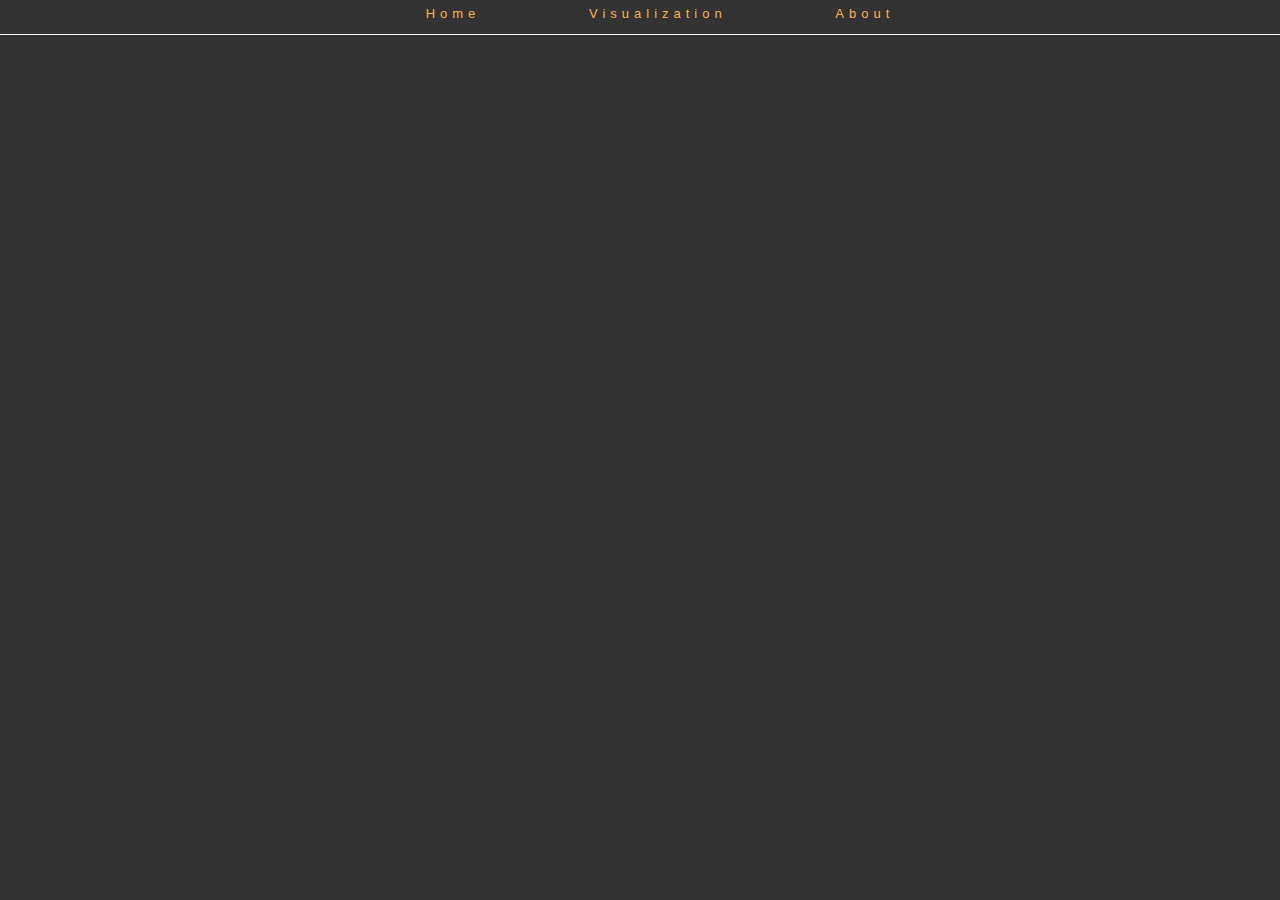
==== index.html @ 3f68e3c4 "Gompertz Curve" ====
<!DOCTYPE html>
<html>
<head lang="en">
    <meta charset="UTF-8">
    <title>Brazil: Credit operations in the public sector and the HDI</title>

    <!-- style -->
    <link rel="stylesheet" type="text/css" href="css/common.css">
    <link rel="stylesheet" type="text/css" href="css/index.css">
    <link rel="stylesheet" type="text/css" href="libs/bootstrap/css/bootstrap.css">

</head>
<body>
	<nav class="navbar navbar-fixed-top">
		<div class="menu">
			<ul>
				<li>Home</li>
				<li><a href="visualization.html">Visualization</a></li>
				<li>About</li>
			</ul>
		</div>
	</nav>
	<div class="content">
		<div id="brasilia">
			Brazil		
		</div>
	</div>
</body>
</html>
---- css/common.css ----
body {
	background-color: #333 !important;
}

.menu {
	background-color: #333 !important;
	border-bottom: solid 1px #fff;
	padding-top: 5px;
	color: #feb24c !important;
}

.top-chart {
	background-color: #555;
}

.content {
	padding-top: 34px;
}

.scale {
	text-transform: uppercase;
	font-size: 8px;
	letter-spacing: 2px;
}

.axis line,
.axis path {
    fill: none;
    stroke: #fff;
    shape-rendering: crispEdges;
}

.axis text {
	font-family: Armata, Helvetica, Arial, sans;
    font-size: 10px;
    fill: #fff;
}

.brush{
    fill: #474646;
    fill-opacity: .5;
    pointer-events: none;
	border: solid 1px #fff;
}

.brush rect{
	stroke: #fff;
}

#loading img {
	display: block;
	padding-top: 200px;
	padding-bottom: 1000px;
    margin-left: auto;
    margin-right: auto;
}


.bottomRow {
	height: 200px;
	/*margin-top: -150px;*/
} 


#entityInfo {
	margin-top: 10px;
	margin-left: 20px;
	margin-right: -20px;
	height: 100px;
    background-color: #555;
	border: 1px solid;
    border-radius: 0.5em;
    font-family: Armata, Helvetica, Arial, sans;
}

#entityInfo h2 {
	margin: 10px 0 0 0 !important;
	color: #feb24c;
	letter-spacing: 5px;
    font-size: 18px;
	text-align: center; 
}

#entityInfo h3 {
	color: #feb24c;
	text-align: center; 
    font-size: 13px;
}

ul {
	text-align: center;
	font-size: 13px;
	letter-spacing: 5px;
}

#button {
	text-align:center;
}

#tutorial{
	height: 100%;
    width: 100%;
	position: fixed;
	z-index: 200;
	background: rgba(0, 0, 0, 0.85);
    left: 0;
    color: white;
    display: none;
}

#tutorial h2{
	margin-top: 40px;
	text-align: center;
	color: #feb24c;
}

#tutorial h3{
	text-align: center;
	color: #feb24c;
	font-size: 15px;
}

.gompertzLine{
	fill: none;
	stroke: #91182b;
	stroke-width: 0.7px;
}

li {
	display: inline;
	margin-left: 50px;
	margin-right: 50px;
}

a:link, a:visited, a:active a:hover {
	text-decoration: none !important;
	color: #feb24c !important;
}

.node {
	stroke: #fff;
	stroke-width: 1.5px;
}

.link {
	stroke: #999;
	stroke-opacity: .6;
}

#viz{
	padding: 20px;
}

.supp {
	padding: 20px;
}
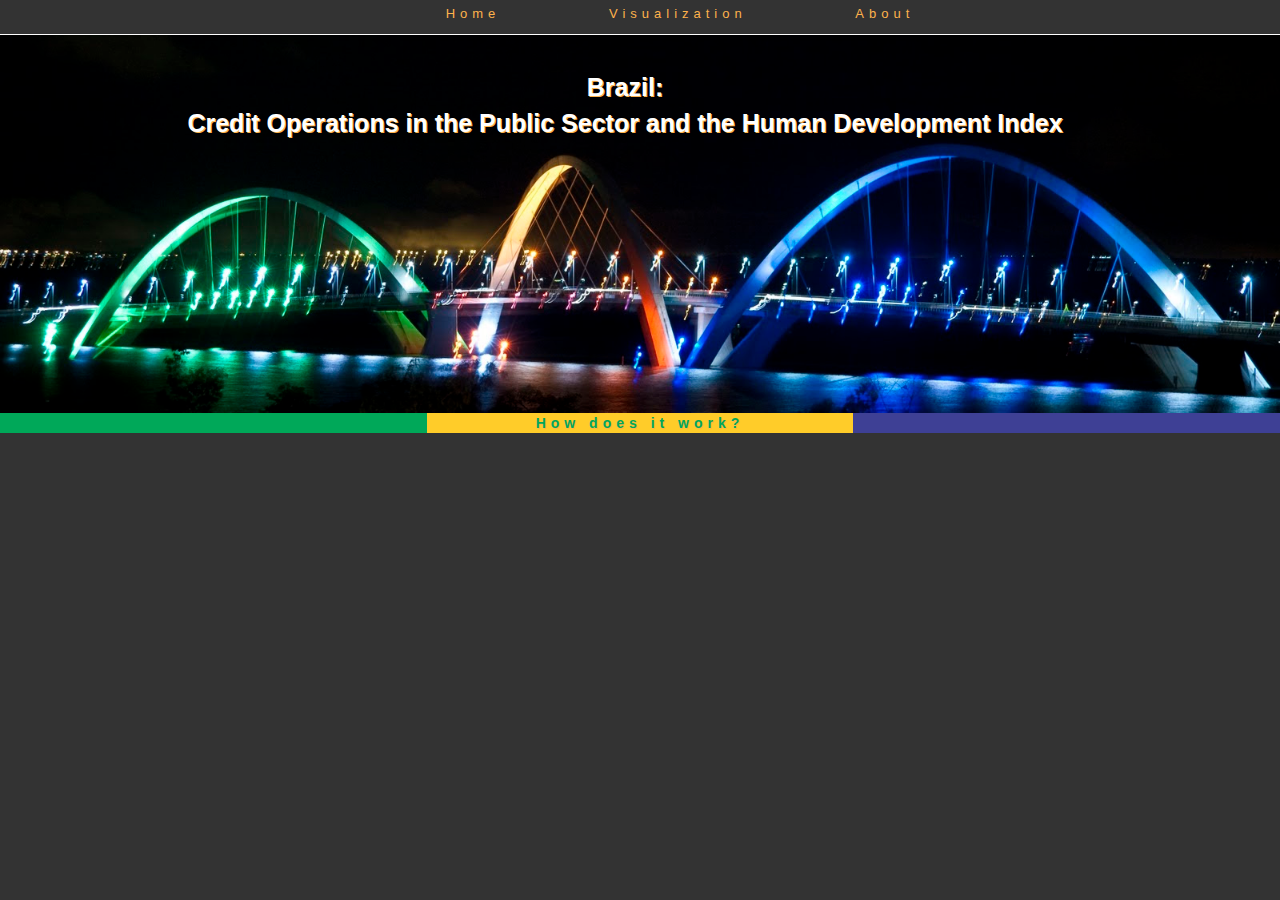
==== commit f8d46be5: "Adding index stuff" ====
--- a/index.html
+++ b/index.html
@@ -4,26 +4,44 @@
     <meta charset="UTF-8">
     <title>Brazil: Credit operations in the public sector and the HDI</title>
 
+    <!-- libs -->
+    <script src="https://ajax.googleapis.com/ajax/libs/jquery/2.1.4/jquery.min.js"></script>
+
     <!-- style -->
     <link rel="stylesheet" type="text/css" href="css/common.css">
     <link rel="stylesheet" type="text/css" href="css/index.css">
     <link rel="stylesheet" type="text/css" href="libs/bootstrap/css/bootstrap.css">
-
 </head>
 <body>
-	<nav class="navbar navbar-fixed-top">
+	<nav class="navbar navbar-fixed-top" role="navigation">
 		<div class="menu">
+			<ul>
 			<ul>
 				<li>Home</li>
 				<li><a href="visualization.html">Visualization</a></li>
-				<li>About</li>
+				<li><a href="about.html">About</a></li>
 			</ul>
 		</div>
 	</nav>
-	<div class="content">
-		<div id="brasilia">
-			Brazil		
+	<!-- Container -->
+	<div class="container-fluid">
+		<div class="row">
+			<img id="brazil" class="center fit" src="images/brazil.jpg"> 
+			<p id="title">Brazil:<br/>Credit Operations in the Public Sector and the Human Development Index</p>
+			<div class="col-md-4 flag" style="background-color: #00a859"></div>
+			<div class="col-md-4 flag" style="background-color: #ffcc29">
+				<div id="how-it-works"> 
+				How does it work?
+				<iframe width="420" height="315" src="https://www.youtube.com/embed/PTomUb3r1m0" frameborder="0" allowfullscreen></iframe>
+				</div>
+			</div>
+			<div class="col-md-4 flag" style="background-color: #3e4095"></div>
 		</div>
 	</div>
+	<!-- Fix Image -->
+	<script>
+		$("#brazil").width($(".container-fluid").width() + 30);
+		$("#title").width($(".container-fluid").width());
+    </script>
 </body>
 </html>--- a/css/common.css
+++ b/css/common.css
@@ -1,7 +1,9 @@
+/* body */
 body {
 	background-color: #333 !important;
 }
 
+/* main menu */
 .menu {
 	background-color: #333 !important;
 	border-bottom: solid 1px #fff;
@@ -9,121 +11,10 @@
 	color: #feb24c !important;
 }
 
-.top-chart {
-	background-color: #555;
-}
-
-.content {
-	padding-top: 34px;
-}
-
-.scale {
-	text-transform: uppercase;
-	font-size: 8px;
-	letter-spacing: 2px;
-}
-
-.axis line,
-.axis path {
-    fill: none;
-    stroke: #fff;
-    shape-rendering: crispEdges;
-}
-
-.axis text {
-	font-family: Armata, Helvetica, Arial, sans;
-    font-size: 10px;
-    fill: #fff;
-}
-
-.brush{
-    fill: #474646;
-    fill-opacity: .5;
-    pointer-events: none;
-	border: solid 1px #fff;
-}
-
-.brush rect{
-	stroke: #fff;
-}
-
-#loading img {
-	display: block;
-	padding-top: 200px;
-	padding-bottom: 1000px;
-    margin-left: auto;
-    margin-right: auto;
-}
-
-
-.bottomRow {
-	height: 200px;
-	/*margin-top: -150px;*/
-} 
-
-
-#entityInfo {
-	margin-top: 10px;
-	margin-left: 20px;
-	margin-right: -20px;
-	height: 100px;
-    background-color: #555;
-	border: 1px solid;
-    border-radius: 0.5em;
-    font-family: Armata, Helvetica, Arial, sans;
-}
-
-#entityInfo h2 {
-	margin: 10px 0 0 0 !important;
-	color: #feb24c;
-	letter-spacing: 5px;
-    font-size: 18px;
-	text-align: center; 
-}
-
-#entityInfo h3 {
-	color: #feb24c;
-	text-align: center; 
-    font-size: 13px;
-}
-
 ul {
 	text-align: center;
 	font-size: 13px;
 	letter-spacing: 5px;
-}
-
-#button {
-	text-align:center;
-}
-
-#tutorial{
-	height: 100%;
-    width: 100%;
-	position: fixed;
-	z-index: 200;
-	background: rgba(0, 0, 0, 0.85);
-    left: 0;
-    color: white;
-    display: none;
-}
-
-#tutorial h2{
-	margin-top: 40px;
-	text-align: center;
-	color: #feb24c;
-}
-
-#tutorial h3{
-	text-align: center;
-	color: #feb24c;
-	font-size: 15px;
-}
-
-.gompertzLine{
-	fill: none;
-	stroke: #91182b;
-	stroke-width: 0.7px;
 }
 
 li {
@@ -137,20 +28,16 @@
 	color: #feb24c !important;
 }
 
-.node {
-	stroke: #fff;
-	stroke-width: 1.5px;
+/* container */
+.container-fluid {
+	padding-top: 34px;
 }
 
-.link {
-	stroke: #999;
-	stroke-opacity: .6;
-}
-
-#viz{
-	padding: 20px;
-}
-
-.supp {
-	padding: 20px;
-}
+/* loading data */
+#loading img {
+	display: block;
+	padding-top: 200px;
+	padding-bottom: 1000px;
+    margin-left: auto;
+    margin-right: auto;
+}--- a/css/index.css
+++ b/css/index.css
@@ -0,0 +1,20 @@
+#title {
+	z-index: 100;
+	position: absolute;
+	text-align: center;
+	color: white;
+	font-size: 25px;
+	font-weight: bold;
+	top: 70px;
+	text-shadow: 1px 1px #feb24c;
+}
+#how-it-works {
+	letter-spacing: 5px;
+	color: #00a859;
+	font-weight: bold;
+	text-align: center;
+	text-shadow: 1px 1px #feb24c;
+}
+.flag {
+	height: 20px;
+}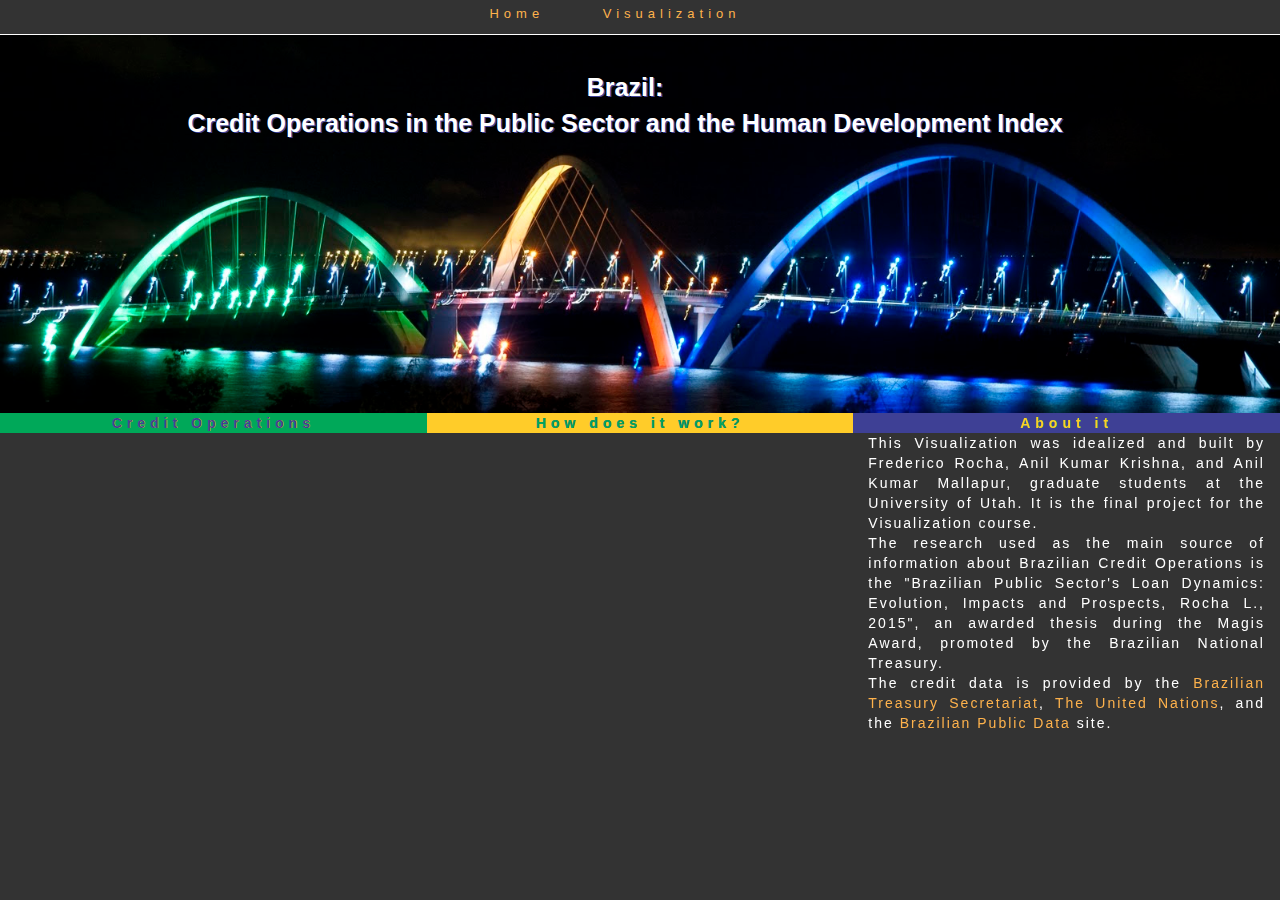
==== commit 61125250: "Adding about" ====
--- a/index.html
+++ b/index.html
@@ -19,7 +19,6 @@
 			<ul>
 				<li>Home</li>
 				<li><a href="visualization.html">Visualization</a></li>
-				<li><a href="about.html">About</a></li>
 			</ul>
 		</div>
 	</nav>
@@ -28,14 +27,17 @@
 		<div class="row">
 			<img id="brazil" class="center fit" src="images/brazil.jpg"> 
 			<p id="title">Brazil:<br/>Credit Operations in the Public Sector and the Human Development Index</p>
-			<div class="col-md-4 flag" style="background-color: #00a859"></div>
+			<div class="col-md-4 flag" style="background-color: #00a859">
+				<div class="info-bar why">Credit Operations</div>
+			</div>
 			<div class="col-md-4 flag" style="background-color: #ffcc29">
-				<div id="how-it-works"> 
-				How does it work?
+				<div class="info-bar how">How does it work?</div>
 				<iframe width="420" height="315" src="https://www.youtube.com/embed/PTomUb3r1m0" frameborder="0" allowfullscreen></iframe>
-				</div>
 			</div>
-			<div class="col-md-4 flag" style="background-color: #3e4095"></div>
+			<div class="col-md-4 flag" style="background-color: #3e4095">
+				<div class="info-bar who">About it</div>
+				<div class="info-text">This Visualization was idealized and built by Frederico Rocha, Anil Kumar Krishna, and Anil Kumar Mallapur, graduate students at the University of Utah. It is the final project for the Visualization course.<br/>The research used as the main source of information about Brazilian Credit Operations is the "Brazilian Public Sector's Loan Dynamics: Evolution, Impacts and Prospects, Rocha L., 2015", an awarded thesis during the Magis Award, promoted by the Brazilian National Treasury. <br/>The credit data is provided by the <a href="http://sadipem.tesouro.gov.br">Brazilian Treasury Secretariat</a>, <a href="http://www.pnud.org.br/atlas/ranking/Ranking-IDHM-Municipios-2000.aspx">The United Nations</a>, and the <a href="http://dados.gov.br/">Brazilian Public Data</a> site.</div>
+			</div>
 		</div>
 	</div>
 	<!-- Fix Image -->
--- a/css/common.css
+++ b/css/common.css
@@ -15,11 +15,11 @@
 	text-align: center;
 	font-size: 13px;
 	letter-spacing: 5px;
+	padding-left: 0px;
 }
 
 li {
 	display: inline;
-	margin-left: 50px;
 	margin-right: 50px;
 }
 
--- a/css/index.css
+++ b/css/index.css
@@ -6,15 +6,31 @@
 	font-size: 25px;
 	font-weight: bold;
 	top: 70px;
-	text-shadow: 1px 1px #feb24c;
-}
-#how-it-works {
-	letter-spacing: 5px;
-	color: #00a859;
-	font-weight: bold;
-	text-align: center;
-	text-shadow: 1px 1px #feb24c;
+	text-shadow: 1.5px 1px #3e4095;
 }
 .flag {
 	height: 20px;
+}
+.info-bar {
+	letter-spacing: 5px;
+	font-weight: bold;
+	text-align: center;
+}
+.why {
+	text-shadow: 0.3px 0.3px #ffcc29;
+	color: #3e4095;
+}
+.how {
+	text-shadow: 0.3px 0.3px #3e4095;
+	color: #00a859;
+}
+.who{
+	text-shadow: 0.3px 0.3px #00a859;
+	color: #ffcc29;
+}
+.info-text{
+	color: #fff;
+	letter-spacing: 2px;	
+	text-align: justify;
+	text-justify: inter-word;
 }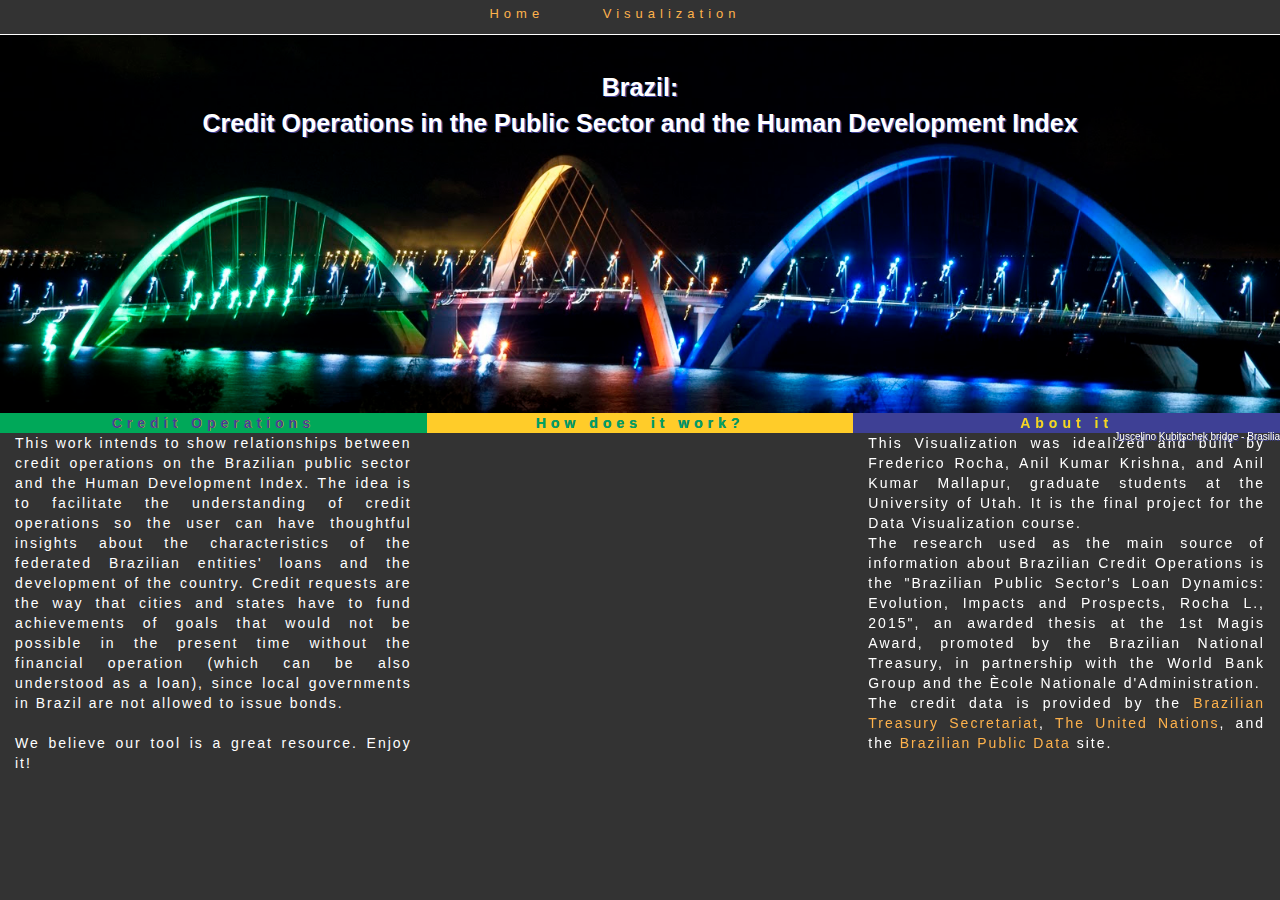
==== commit 3fe840cd: "Minor fixes" ====
--- a/index.html
+++ b/index.html
@@ -27,8 +27,10 @@
 		<div class="row">
 			<img id="brazil" class="center fit" src="images/brazil.jpg"> 
 			<p id="title">Brazil:<br/>Credit Operations in the Public Sector and the Human Development Index</p>
+			<p id="bridge">Juscelino Kubitschek bridge - Brasilia</p>
 			<div class="col-md-4 flag" style="background-color: #00a859">
 				<div class="info-bar why">Credit Operations</div>
+				<div class="info-text">This work intends to show relationships between credit operations on the Brazilian public sector and the Human Development Index. The idea is to facilitate the understanding of credit operations so the user can have thoughtful insights about the characteristics of the federated Brazilian entities' loans and the development of the country. Credit requests are the way that cities and states have to fund achievements of goals that would not be possible in the present time without the financial operation (which can be also understood as a loan), since local governments in Brazil are not allowed to issue bonds.<br/><br/>We believe our tool is a great resource. Enjoy it!</div>
 			</div>
 			<div class="col-md-4 flag" style="background-color: #ffcc29">
 				<div class="info-bar how">How does it work?</div>
@@ -36,14 +38,15 @@
 			</div>
 			<div class="col-md-4 flag" style="background-color: #3e4095">
 				<div class="info-bar who">About it</div>
-				<div class="info-text">This Visualization was idealized and built by Frederico Rocha, Anil Kumar Krishna, and Anil Kumar Mallapur, graduate students at the University of Utah. It is the final project for the Visualization course.<br/>The research used as the main source of information about Brazilian Credit Operations is the "Brazilian Public Sector's Loan Dynamics: Evolution, Impacts and Prospects, Rocha L., 2015", an awarded thesis during the Magis Award, promoted by the Brazilian National Treasury. <br/>The credit data is provided by the <a href="http://sadipem.tesouro.gov.br">Brazilian Treasury Secretariat</a>, <a href="http://www.pnud.org.br/atlas/ranking/Ranking-IDHM-Municipios-2000.aspx">The United Nations</a>, and the <a href="http://dados.gov.br/">Brazilian Public Data</a> site.</div>
+				<div class="info-text">This Visualization was idealized and built by Frederico Rocha, Anil Kumar Krishna, and Anil Kumar Mallapur, graduate students at the University of Utah. It is the final project for the Data Visualization course.<br/>The research used as the main source of information about Brazilian Credit Operations is the "Brazilian Public Sector's Loan Dynamics: Evolution, Impacts and Prospects, Rocha L., 2015", an awarded thesis at the 1st Magis Award, promoted by the Brazilian National Treasury, in partnership with the World Bank Group and the Ècole Nationale d'Administration.<br/>The credit data is provided by the <a href="http://sadipem.tesouro.gov.br">Brazilian Treasury Secretariat</a>, <a href="http://www.pnud.org.br/atlas/ranking/Ranking-IDHM-Municipios-2000.aspx">The United Nations</a>, and the <a href="http://dados.gov.br/">Brazilian Public Data</a> site.</div>
 			</div>
 		</div>
 	</div>
 	<!-- Fix Image -->
 	<script>
 		$("#brazil").width($(".container-fluid").width() + 30);
-		$("#title").width($(".container-fluid").width());
+		$("#bridge").width($(".container-fluid").width() + 30);
+		$("#title").width($(".container-fluid").width() + 30);
     </script>
 </body>
 </html>--- a/css/index.css
+++ b/css/index.css
@@ -6,6 +6,16 @@
 	font-size: 25px;
 	font-weight: bold;
 	top: 70px;
+	text-shadow: 1.5px 1px #3e4095;
+}
+
+#bridge {
+	z-index: 100;
+	position: absolute;
+	text-align: right;
+	color: white;
+	font-size: 10px;
+	top: 430px;
 	text-shadow: 1.5px 1px #3e4095;
 }
 .flag {
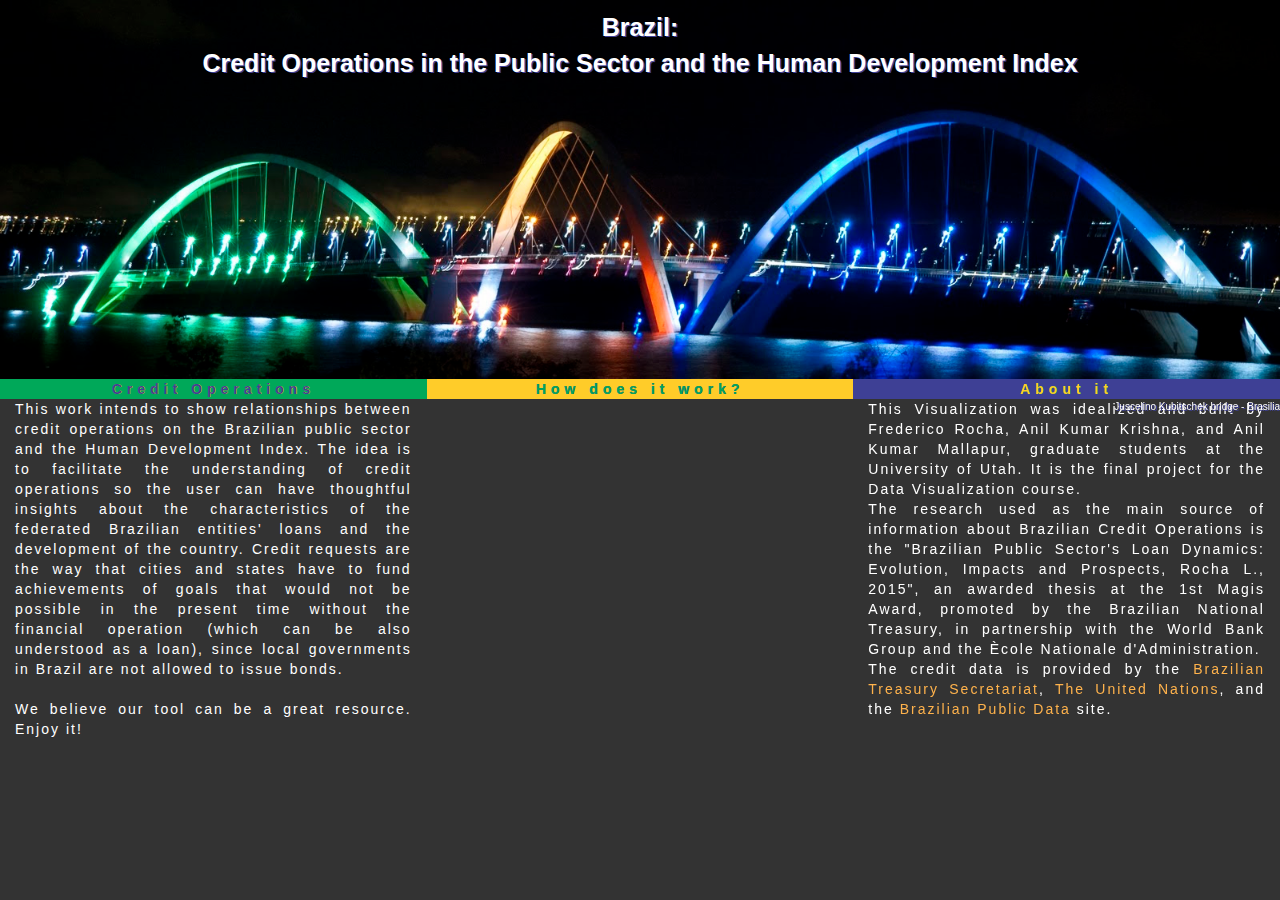
==== commit 30465247: "Minor changes" ====
--- a/index.html
+++ b/index.html
@@ -13,15 +13,6 @@
     <link rel="stylesheet" type="text/css" href="libs/bootstrap/css/bootstrap.css">
 </head>
 <body>
-	<nav class="navbar navbar-fixed-top" role="navigation">
-		<div class="menu">
-			<ul>
-			<ul>
-				<li>Home</li>
-				<li><a href="visualization.html">Visualization</a></li>
-			</ul>
-		</div>
-	</nav>
 	<!-- Container -->
 	<div class="container-fluid">
 		<div class="row">
@@ -30,8 +21,8 @@
 			<p id="bridge">Juscelino Kubitschek bridge - Brasilia</p>
 			<div class="col-md-4 flag" style="background-color: #00a859">
 				<div class="info-bar why">Credit Operations</div>
-				<div class="info-text">This work intends to show relationships between credit operations on the Brazilian public sector and the Human Development Index. The idea is to facilitate the understanding of credit operations so the user can have thoughtful insights about the characteristics of the federated Brazilian entities' loans and the development of the country. Credit requests are the way that cities and states have to fund achievements of goals that would not be possible in the present time without the financial operation (which can be also understood as a loan), since local governments in Brazil are not allowed to issue bonds.<br/><br/>We believe our tool is a great resource. Enjoy it!</div>
-			</div>
+				<div class="info-text">This work intends to show relationships between credit operations on the Brazilian public sector and the Human Development Index. The idea is to facilitate the understanding of credit operations so the user can have thoughtful insights about the characteristics of the federated Brazilian entities' loans and the development of the country. Credit requests are the way that cities and states have to fund achievements of goals that would not be possible in the present time without the financial operation (which can be also understood as a loan), since local governments in Brazil are not allowed to issue bonds.<br/><br/>We believe our tool can be a great resource. Enjoy it!</div>
+				</div>
 			<div class="col-md-4 flag" style="background-color: #ffcc29">
 				<div class="info-bar how">How does it work?</div>
 				<iframe width="420" height="315" src="https://www.youtube.com/embed/PTomUb3r1m0" frameborder="0" allowfullscreen></iframe>
--- a/css/common.css
+++ b/css/common.css
@@ -29,7 +29,7 @@
 }
 
 /* container */
-.container-fluid {
+.top-visualization {
 	padding-top: 34px;
 }
 
--- a/css/index.css
+++ b/css/index.css
@@ -5,17 +5,16 @@
 	color: white;
 	font-size: 25px;
 	font-weight: bold;
-	top: 70px;
+	top: 10px;
 	text-shadow: 1.5px 1px #3e4095;
 }
-
 #bridge {
 	z-index: 100;
 	position: absolute;
 	text-align: right;
 	color: white;
 	font-size: 10px;
-	top: 430px;
+	top: 400px;
 	text-shadow: 1.5px 1px #3e4095;
 }
 .flag {
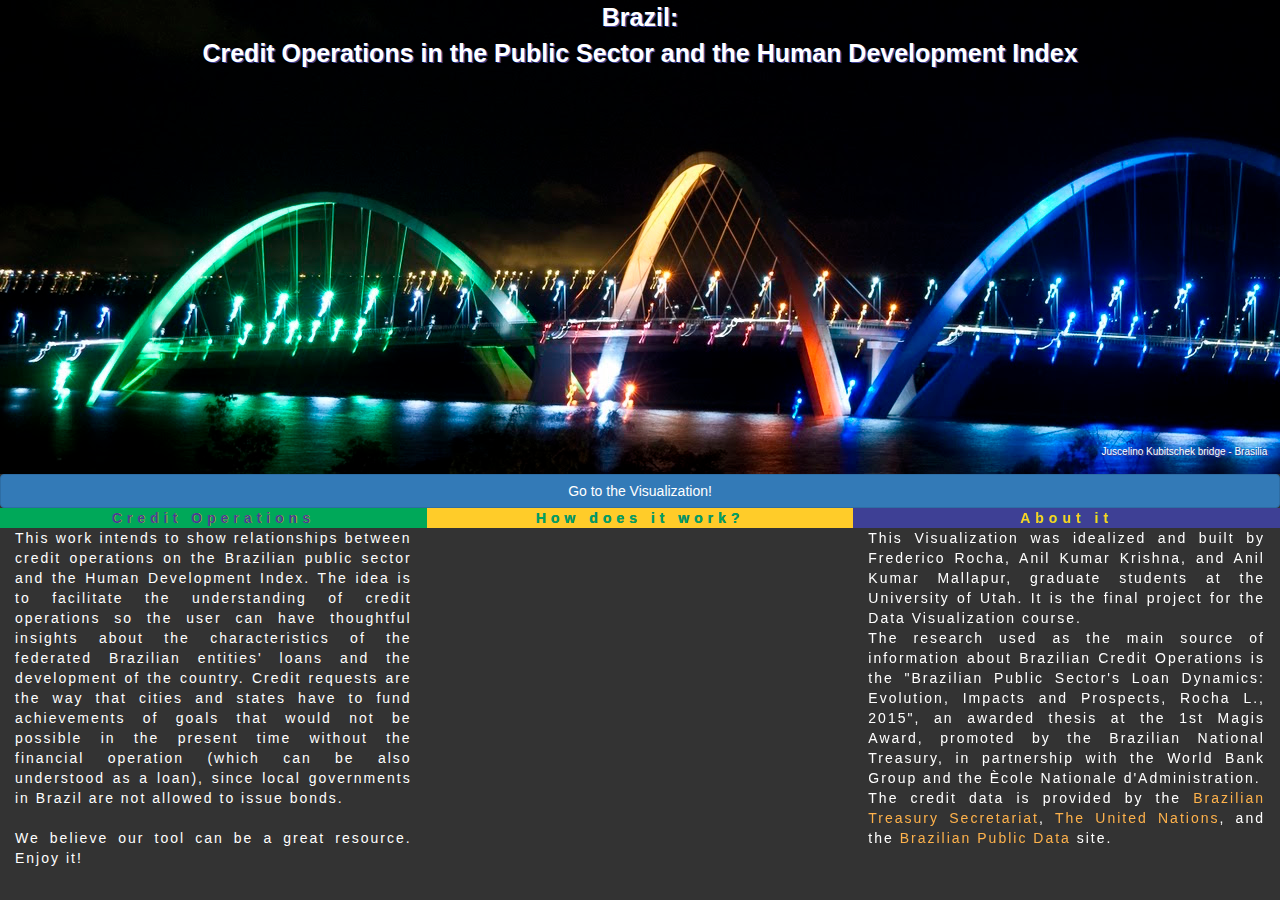
==== commit 5293d96e: "Minor changes" ====
--- a/index.html
+++ b/index.html
@@ -6,6 +6,7 @@
 
     <!-- libs -->
     <script src="https://ajax.googleapis.com/ajax/libs/jquery/2.1.4/jquery.min.js"></script>
+    <script src="js/functions.js"></script>
 
     <!-- style -->
     <link rel="stylesheet" type="text/css" href="css/common.css">
@@ -16,9 +17,11 @@
 	<!-- Container -->
 	<div class="container-fluid">
 		<div class="row">
-			<img id="brazil" class="center fit" src="images/brazil.jpg"> 
-			<p id="title">Brazil:<br/>Credit Operations in the Public Sector and the Human Development Index</p>
-			<p id="bridge">Juscelino Kubitschek bridge - Brasilia</p>
+			<div class="col-md-12" id="brazil">
+				<p id="title">Brazil:<br/>Credit Operations in the Public Sector and the Human Development Index</p>
+				<p id="bridge"> Juscelino Kubitschek bridge - Brasilia</p>
+			</div>
+				<button id="goVis" type="button" class="btn btn-primary">Go to the Visualization!</button>
 			<div class="col-md-4 flag" style="background-color: #00a859">
 				<div class="info-bar why">Credit Operations</div>
 				<div class="info-text">This work intends to show relationships between credit operations on the Brazilian public sector and the Human Development Index. The idea is to facilitate the understanding of credit operations so the user can have thoughtful insights about the characteristics of the federated Brazilian entities' loans and the development of the country. Credit requests are the way that cities and states have to fund achievements of goals that would not be possible in the present time without the financial operation (which can be also understood as a loan), since local governments in Brazil are not allowed to issue bonds.<br/><br/>We believe our tool can be a great resource. Enjoy it!</div>
@@ -33,11 +36,5 @@
 			</div>
 		</div>
 	</div>
-	<!-- Fix Image -->
-	<script>
-		$("#brazil").width($(".container-fluid").width() + 30);
-		$("#bridge").width($(".container-fluid").width() + 30);
-		$("#title").width($(".container-fluid").width() + 30);
-    </script>
 </body>
 </html>--- a/css/index.css
+++ b/css/index.css
@@ -1,6 +1,9 @@
+#brazil {
+	background-image: url("../images/brazil.jpg");
+	height: 474px;
+}
+
 #title {
-	z-index: 100;
-	position: absolute;
 	text-align: center;
 	color: white;
 	font-size: 25px;
@@ -8,15 +11,20 @@
 	top: 10px;
 	text-shadow: 1.5px 1px #3e4095;
 }
+
 #bridge {
-	z-index: 100;
 	position: absolute;
-	text-align: right;
+	bottom: 1%;
+	right: 1%;
 	color: white;
 	font-size: 10px;
-	top: 400px;
 	text-shadow: 1.5px 1px #3e4095;
 }
+
+#goVis {
+	width: 100%;
+}
+
 .flag {
 	height: 20px;
 }
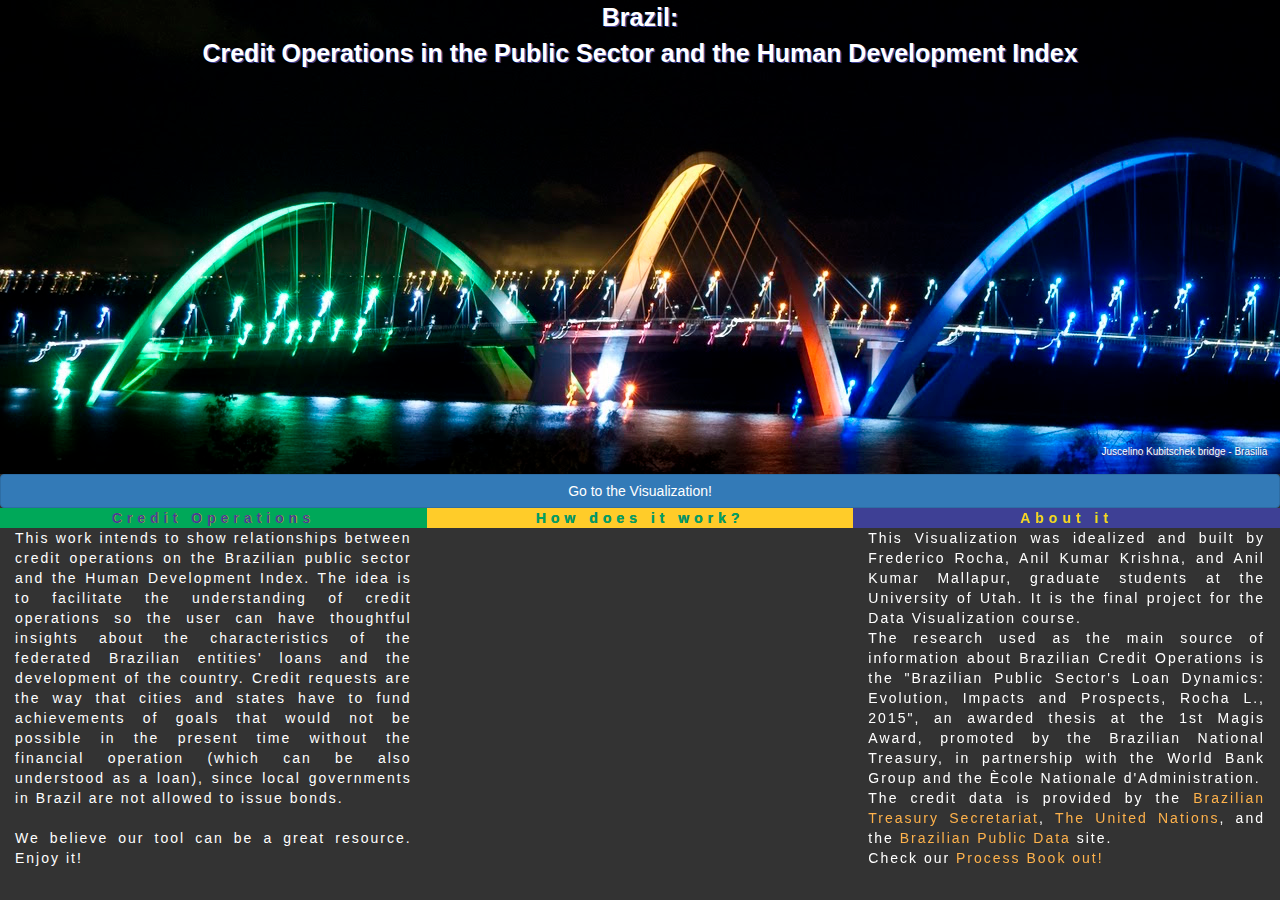
==== commit 942558ce: "Added link to process book" ====
--- a/index.html
+++ b/index.html
@@ -3,6 +3,8 @@
 <head lang="en">
     <meta charset="UTF-8">
     <title>Brazil: Credit operations in the public sector and the HDI</title>
+
+    <link rel="shortcut icon" href="images/favicon.ico">
 
     <!-- libs -->
     <script src="https://ajax.googleapis.com/ajax/libs/jquery/2.1.4/jquery.min.js"></script>
@@ -32,7 +34,8 @@
 			</div>
 			<div class="col-md-4 flag" style="background-color: #3e4095">
 				<div class="info-bar who">About it</div>
-				<div class="info-text">This Visualization was idealized and built by Frederico Rocha, Anil Kumar Krishna, and Anil Kumar Mallapur, graduate students at the University of Utah. It is the final project for the Data Visualization course.<br/>The research used as the main source of information about Brazilian Credit Operations is the "Brazilian Public Sector's Loan Dynamics: Evolution, Impacts and Prospects, Rocha L., 2015", an awarded thesis at the 1st Magis Award, promoted by the Brazilian National Treasury, in partnership with the World Bank Group and the Ècole Nationale d'Administration.<br/>The credit data is provided by the <a href="http://sadipem.tesouro.gov.br">Brazilian Treasury Secretariat</a>, <a href="http://www.pnud.org.br/atlas/ranking/Ranking-IDHM-Municipios-2000.aspx">The United Nations</a>, and the <a href="http://dados.gov.br/">Brazilian Public Data</a> site.</div>
+				<div class="info-text">This Visualization was idealized and built by Frederico Rocha, Anil Kumar Krishna, and Anil Kumar Mallapur, graduate students at the University of Utah. It is the final project for the Data Visualization course.<br/>The research used as the main source of information about Brazilian Credit Operations is the "Brazilian Public Sector's Loan Dynamics: Evolution, Impacts and Prospects, Rocha L., 2015", an awarded thesis at the 1st Magis Award, promoted by the Brazilian National Treasury, in partnership with the World Bank Group and the Ècole Nationale d'Administration.<br/>The credit data is provided by the <a href="http://sadipem.tesouro.gov.br">Brazilian Treasury Secretariat</a>, <a href="http://www.pnud.org.br/atlas/ranking/Ranking-IDHM-Municipios-2000.aspx">The United Nations</a>, and the <a href="http://dados.gov.br/">Brazilian Public Data</a> site.
+				<br/>Check our <a href="FinalProcessBook.pdf">Process Book out!</a></div>
 			</div>
 		</div>
 	</div>
--- a/css/index.css
+++ b/css/index.css
@@ -24,7 +24,6 @@
 #goVis {
 	width: 100%;
 }
-
 .flag {
 	height: 20px;
 }
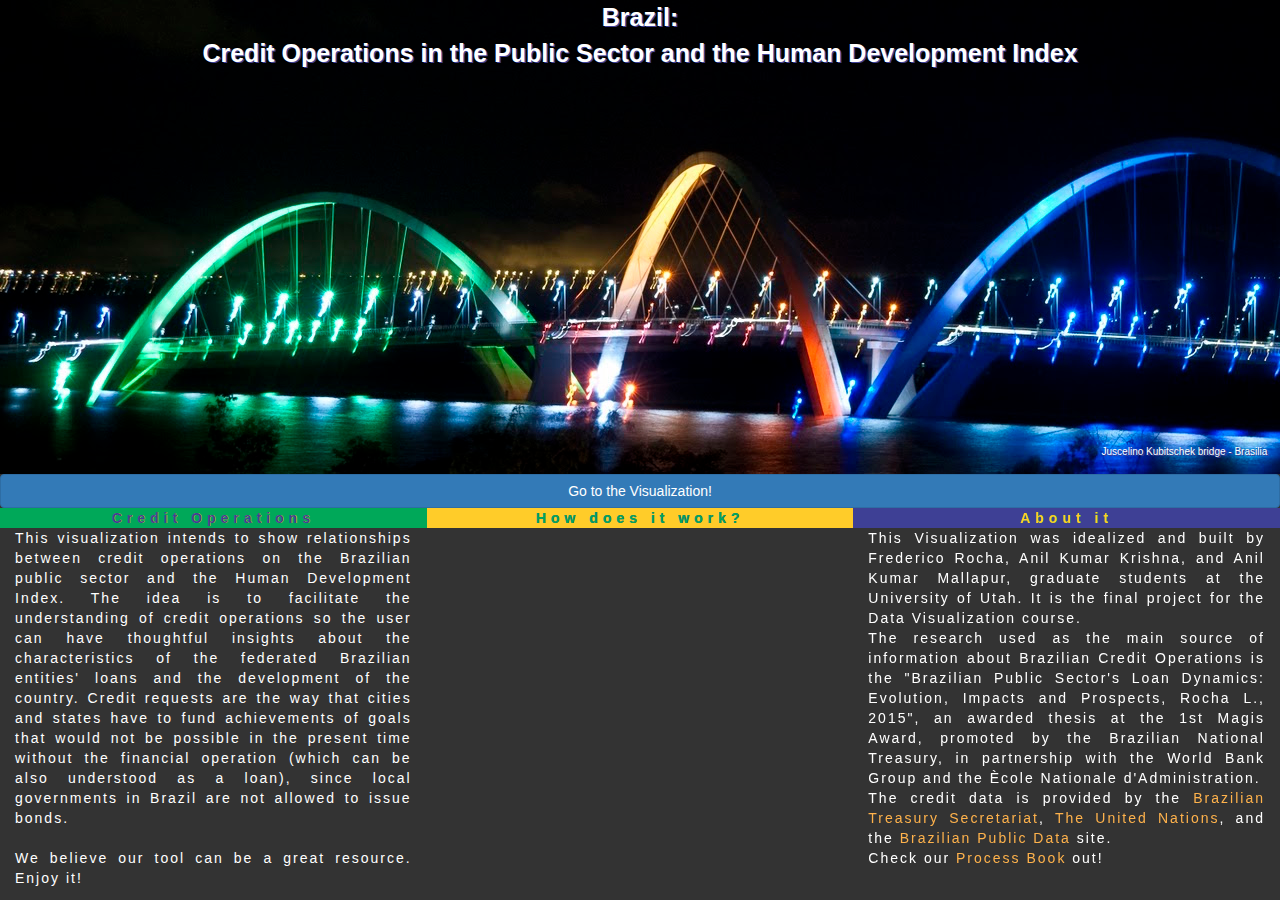
==== commit 7f2e22e4: "Introduction video" ====
--- a/index.html
+++ b/index.html
@@ -4,7 +4,7 @@
     <meta charset="UTF-8">
     <title>Brazil: Credit operations in the public sector and the HDI</title>
 
-    <link rel="shortcut icon" href="images/favicon.ico">
+    <link rel="shortcut icon" href="favicon.ico">
 
     <!-- libs -->
     <script src="https://ajax.googleapis.com/ajax/libs/jquery/2.1.4/jquery.min.js"></script>
@@ -26,16 +26,16 @@
 				<button id="goVis" type="button" class="btn btn-primary">Go to the Visualization!</button>
 			<div class="col-md-4 flag" style="background-color: #00a859">
 				<div class="info-bar why">Credit Operations</div>
-				<div class="info-text">This work intends to show relationships between credit operations on the Brazilian public sector and the Human Development Index. The idea is to facilitate the understanding of credit operations so the user can have thoughtful insights about the characteristics of the federated Brazilian entities' loans and the development of the country. Credit requests are the way that cities and states have to fund achievements of goals that would not be possible in the present time without the financial operation (which can be also understood as a loan), since local governments in Brazil are not allowed to issue bonds.<br/><br/>We believe our tool can be a great resource. Enjoy it!</div>
+				<div class="info-text">This visualization intends to show relationships between credit operations on the Brazilian public sector and the Human Development Index. The idea is to facilitate the understanding of credit operations so the user can have thoughtful insights about the characteristics of the federated Brazilian entities' loans and the development of the country. Credit requests are the way that cities and states have to fund achievements of goals that would not be possible in the present time without the financial operation (which can be also understood as a loan), since local governments in Brazil are not allowed to issue bonds.<br/><br/>We believe our tool can be a great resource. Enjoy it!</div>
 				</div>
 			<div class="col-md-4 flag" style="background-color: #ffcc29">
 				<div class="info-bar how">How does it work?</div>
-				<iframe width="420" height="315" src="https://www.youtube.com/embed/PTomUb3r1m0" frameborder="0" allowfullscreen></iframe>
+				<iframe width="420" height="315" src="https://www.youtube.com/embed/W4H4M5S8aLY" frameborder="0" allowfullscreen></iframe>
 			</div>
 			<div class="col-md-4 flag" style="background-color: #3e4095">
 				<div class="info-bar who">About it</div>
 				<div class="info-text">This Visualization was idealized and built by Frederico Rocha, Anil Kumar Krishna, and Anil Kumar Mallapur, graduate students at the University of Utah. It is the final project for the Data Visualization course.<br/>The research used as the main source of information about Brazilian Credit Operations is the "Brazilian Public Sector's Loan Dynamics: Evolution, Impacts and Prospects, Rocha L., 2015", an awarded thesis at the 1st Magis Award, promoted by the Brazilian National Treasury, in partnership with the World Bank Group and the Ècole Nationale d'Administration.<br/>The credit data is provided by the <a href="http://sadipem.tesouro.gov.br">Brazilian Treasury Secretariat</a>, <a href="http://www.pnud.org.br/atlas/ranking/Ranking-IDHM-Municipios-2000.aspx">The United Nations</a>, and the <a href="http://dados.gov.br/">Brazilian Public Data</a> site.
-				<br/>Check our <a href="FinalProcessBook.pdf">Process Book out!</a></div>
+				<br/>Check our <a href="FinalProcessBook.pdf">Process Book</a> out!</div>
 			</div>
 		</div>
 	</div>
